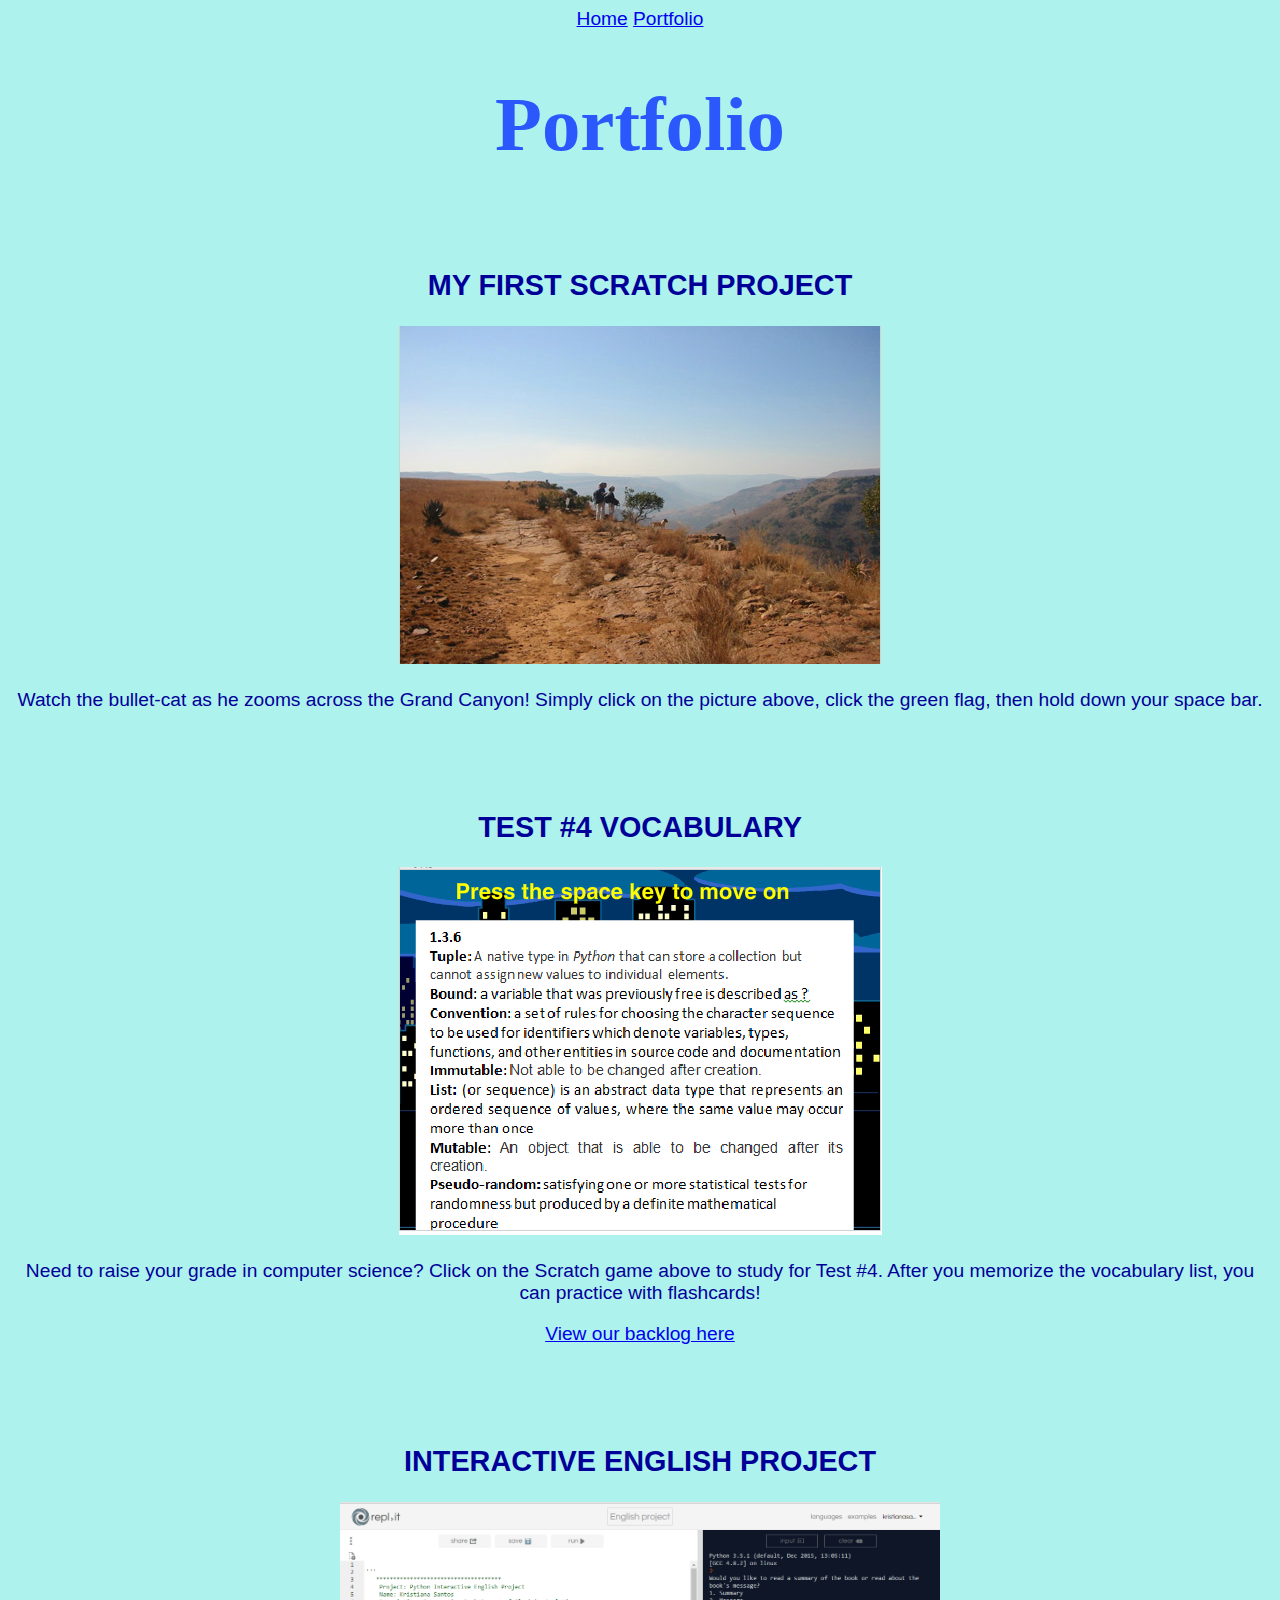
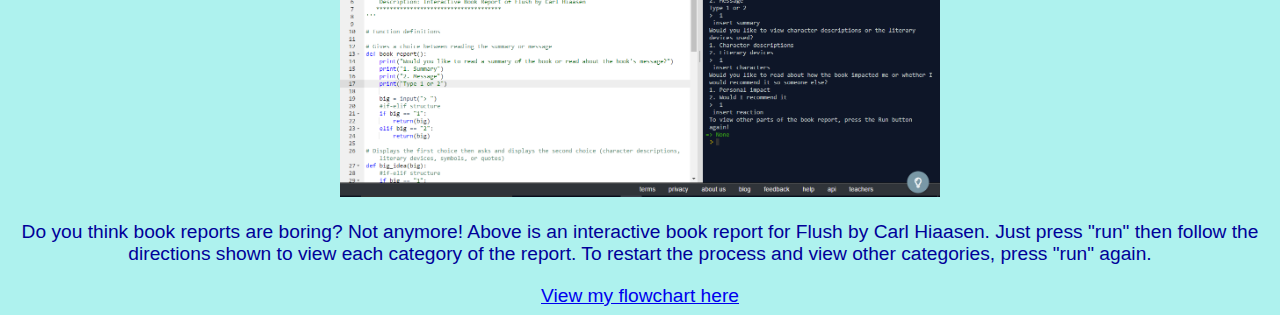
==== portfolio/portfolio.html @ 73c10f1e "Initial commit" ====
<!doctype html>
<html lang="en">
<!-- The tags below specify the meta (browser data) and page title -->
  <head>
    <meta charset="utf-8">
    <title>Home</title>
	<link href="..\index.css" rel="stylesheet" type="text/css">
  </head>
<!-- The tags below are what is displayed on the actual page -->
  <body>
    <a href="..\index.html">Home</a>
    <a href="portfolio.html">Portfolio</a>
    <h1>Portfolio</h1>
	<h2> MY FIRST SCRATCH PROJECT </h2>
	<a href= "https://scratch.mit.edu/projects/118909277/#player">
	<img src="images/scratch.png" ></img></a>
	<p> Watch the bullet-cat as he zooms across the Grand Canyon! Simply click on the picture above, click the green flag, then hold down your space bar. </p>
	<h2> TEST #4 VOCABULARY </h2>
	<a href= "https://scratch.mit.edu/projects/119792822/#player">
	<img src="images/education.png" ></img></a>
	<p> Need to raise your grade in computer science? Click on the Scratch game above to study for Test #4. After you memorize the vocabulary list, you can practice with flashcards! </p>
	<a href="Backlog.xlsx">View our backlog here</a>
	<h2> INTERACTIVE ENGLISH PROJECT </h2>
	<a href= "https://repl.it/DbZZ/25">
	<img src="images/english.png" width="600"></img></a>
	<p> Do you think book reports are boring? Not anymore! Above is an interactive book report for Flush by Carl Hiaasen. Just press "run" then follow the directions shown to view each category of the report. To restart the process and view other categories, press "run" again. </p>
	<a href= "https://drive.google.com/file/d/0B39-3Q0Oud2WbUl6R0RDeVRsTU0/view?usp=sharing">View my flowchart here</a>
  </body>
</html>
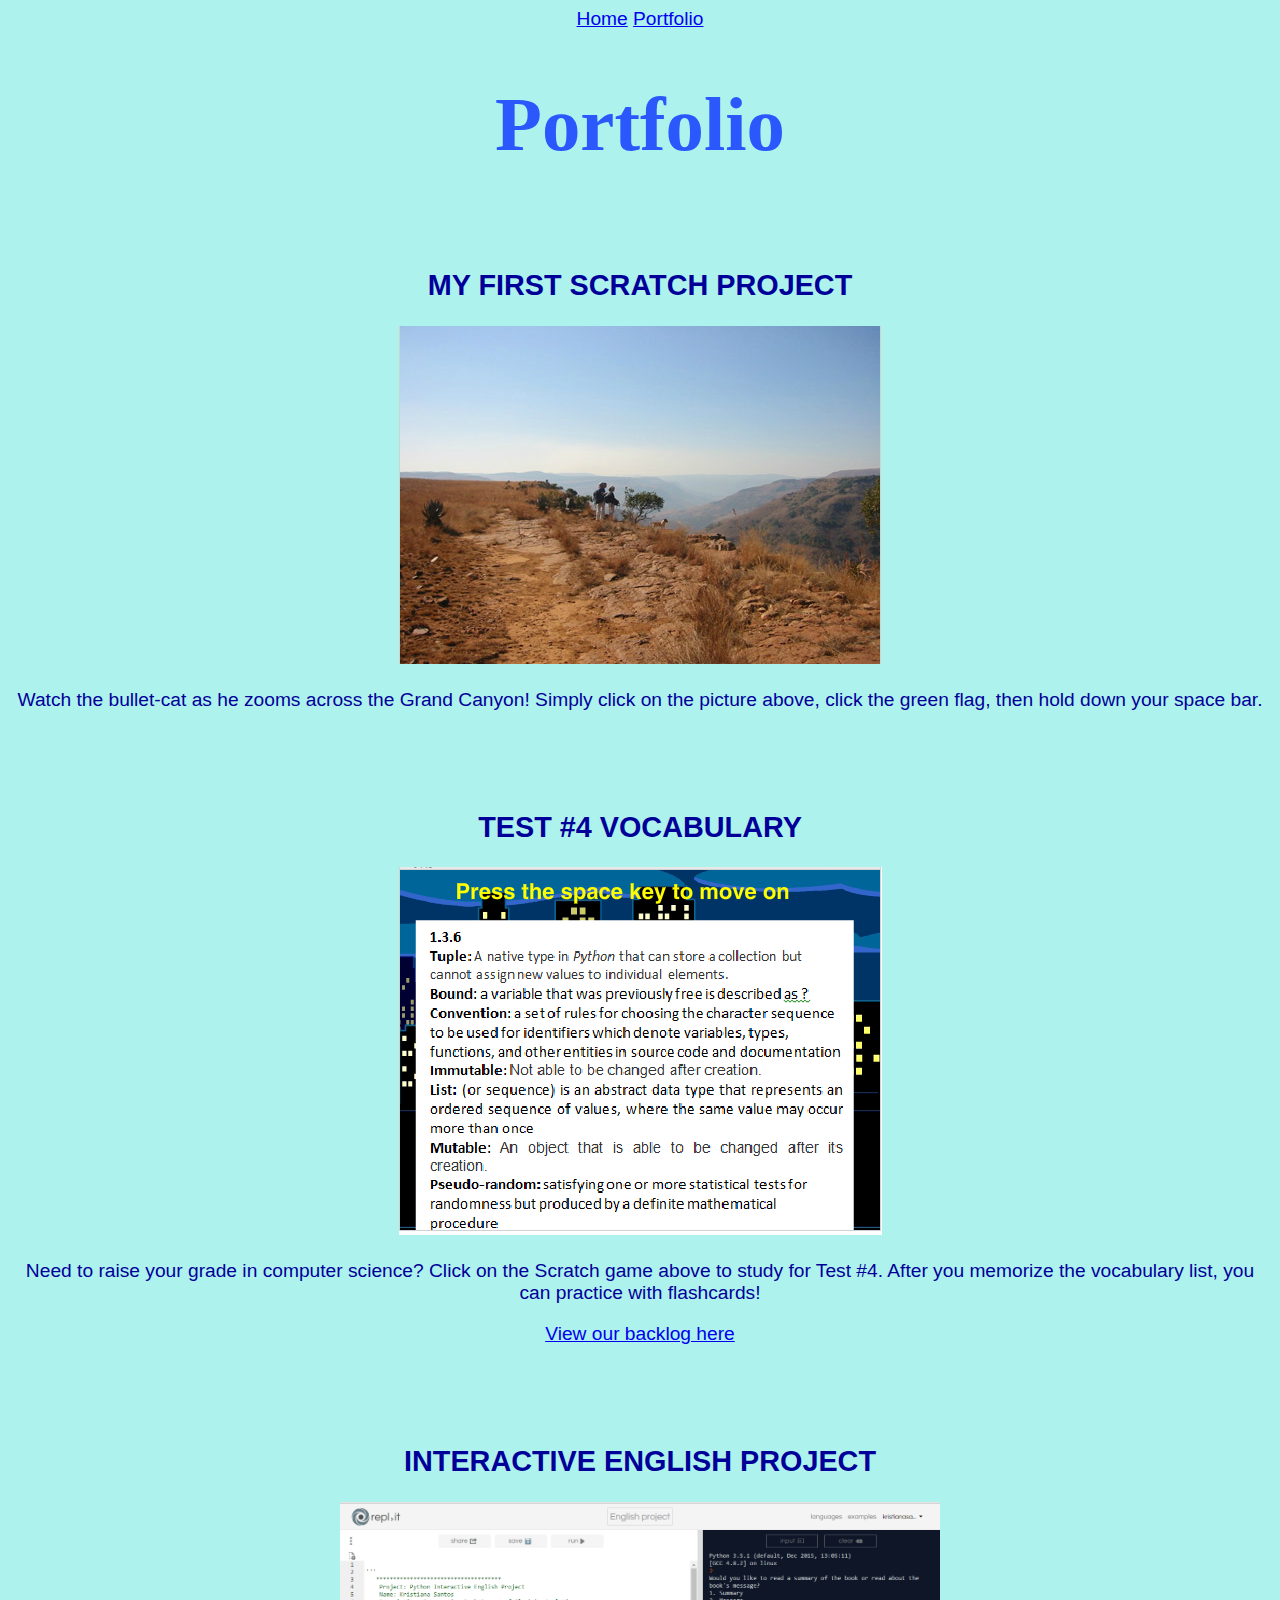
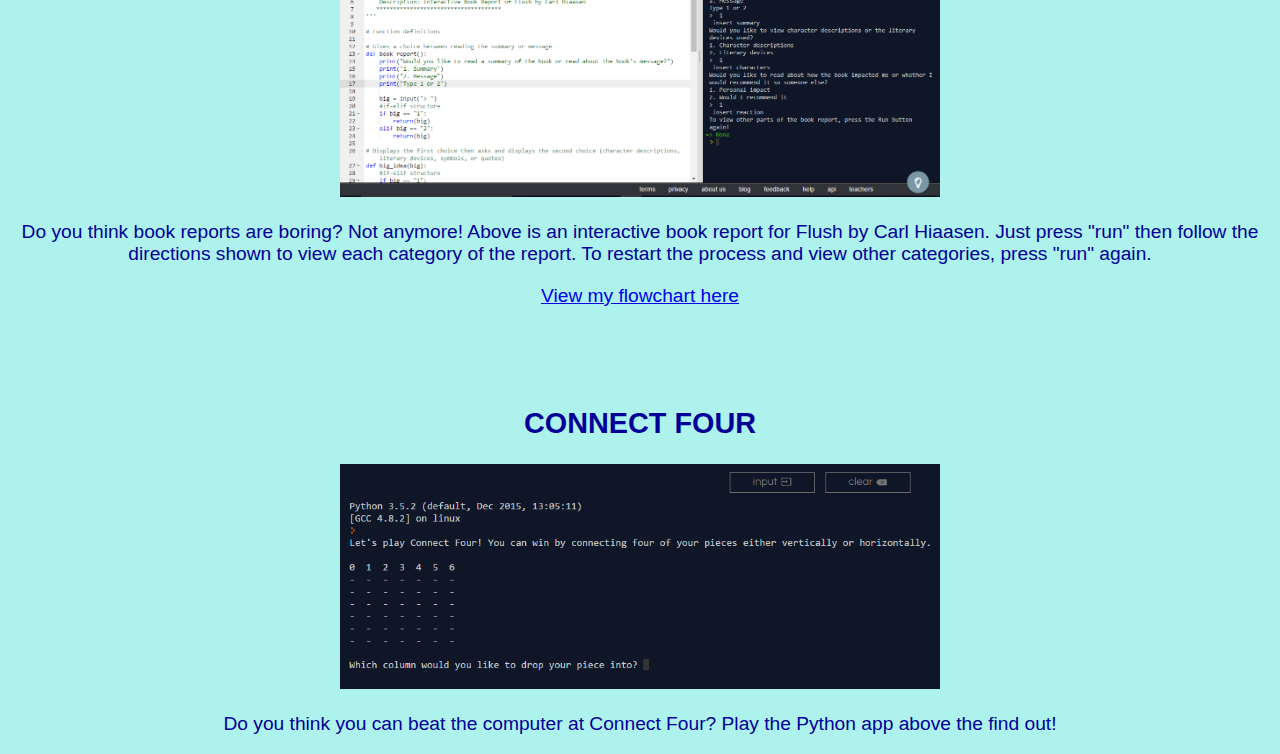
==== commit 071a8761: "Added a project" ====
--- a/portfolio/portfolio.html
+++ b/portfolio/portfolio.html
@@ -25,5 +25,9 @@
 	<img src="images/english.png" width="600"></img></a>
 	<p> Do you think book reports are boring? Not anymore! Above is an interactive book report for Flush by Carl Hiaasen. Just press "run" then follow the directions shown to view each category of the report. To restart the process and view other categories, press "run" again. </p>
 	<a href= "https://drive.google.com/file/d/0B39-3Q0Oud2WbUl6R0RDeVRsTU0/view?usp=sharing">View my flowchart here</a>
+  <h2> CONNECT FOUR </h2>
+  <a href= "https://repl.it/DzgI/76">
+  <img src= "images/connect4.png" width="600"></img></a>
+  <p> Do you think you can beat the computer at Connect Four? Play the Python app above the find out!</p>
   </body>
 </html>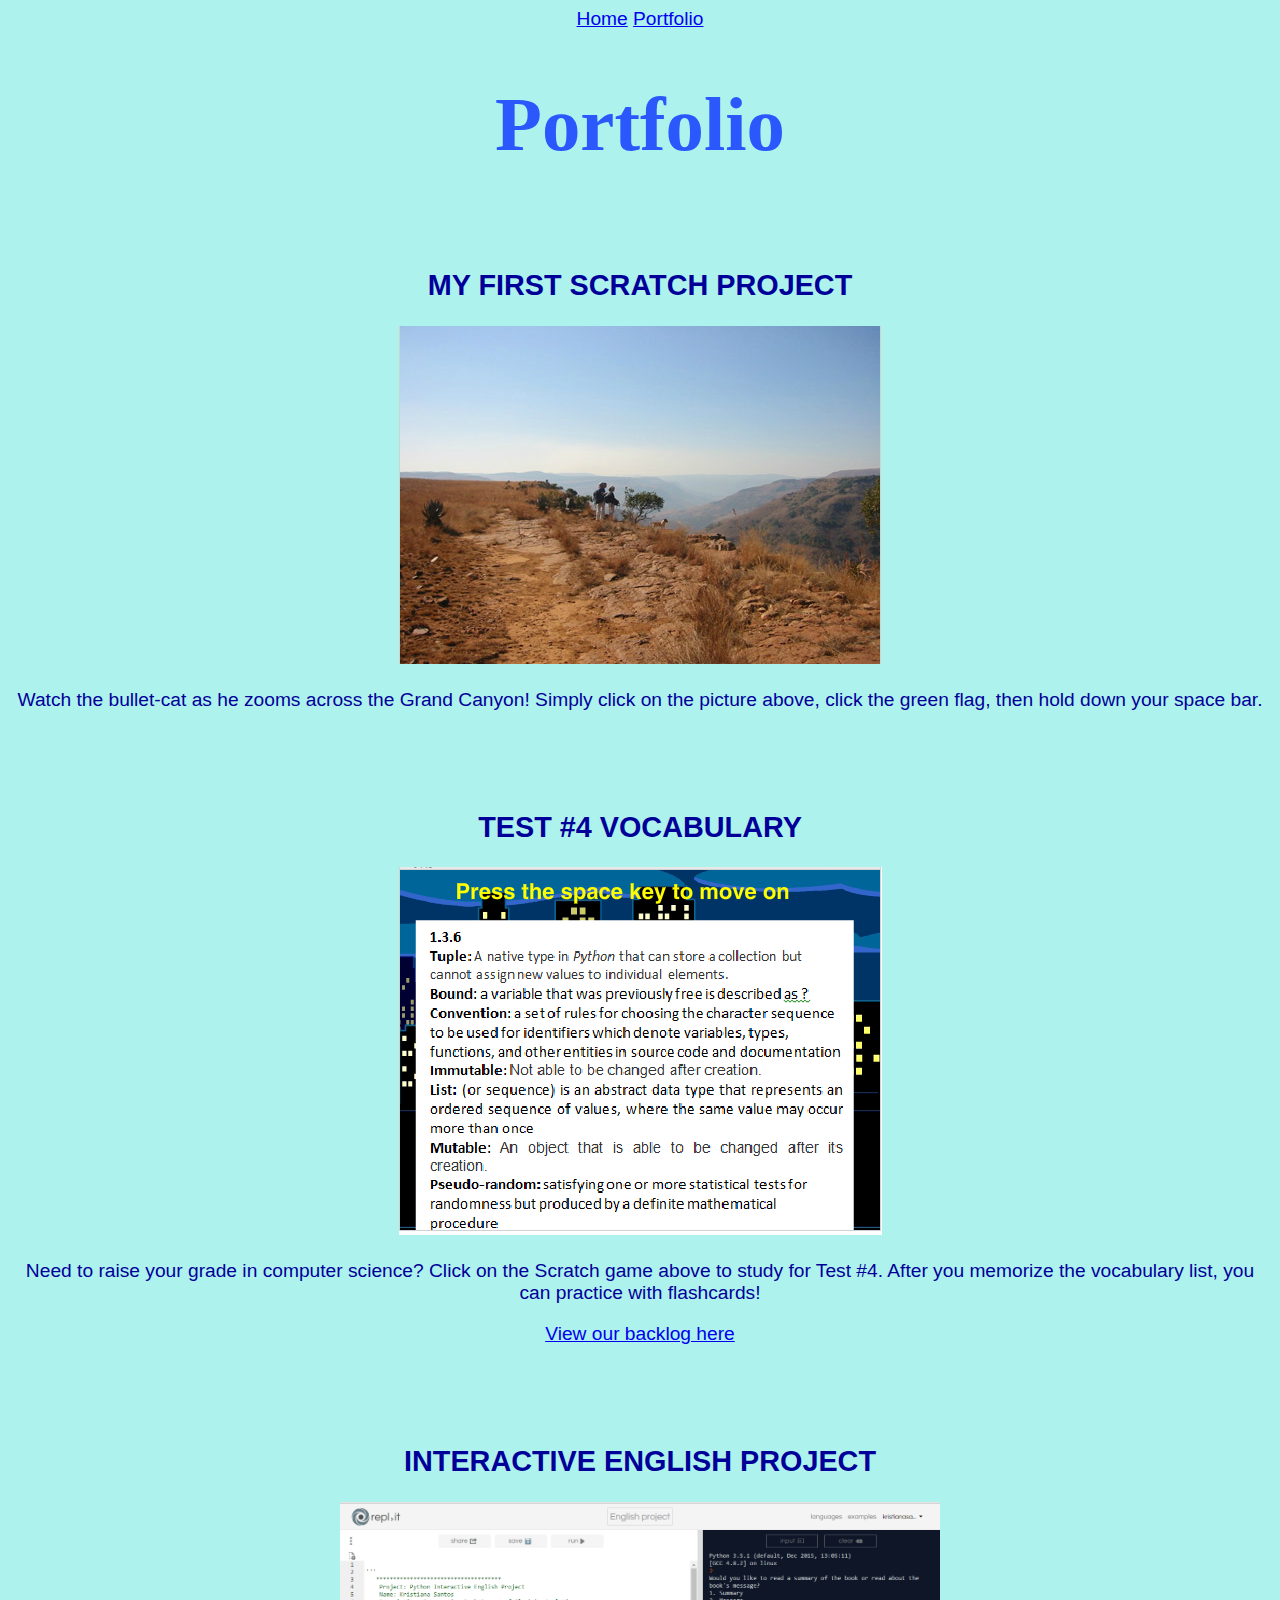
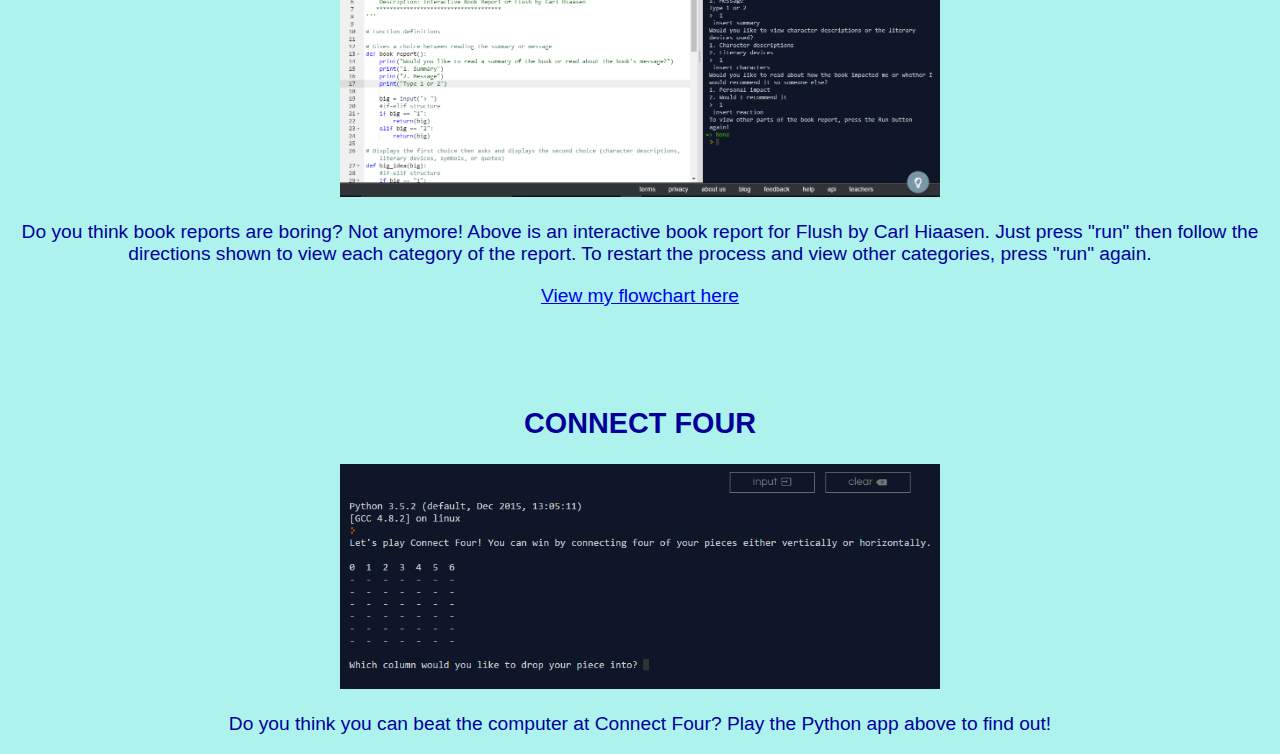
==== commit 7221d132: "Fixed grammar" ====
--- a/portfolio/portfolio.html
+++ b/portfolio/portfolio.html
@@ -26,8 +26,8 @@
 	<p> Do you think book reports are boring? Not anymore! Above is an interactive book report for Flush by Carl Hiaasen. Just press "run" then follow the directions shown to view each category of the report. To restart the process and view other categories, press "run" again. </p>
 	<a href= "https://drive.google.com/file/d/0B39-3Q0Oud2WbUl6R0RDeVRsTU0/view?usp=sharing">View my flowchart here</a>
   <h2> CONNECT FOUR </h2>
-  <a href= "https://repl.it/DzgI/76">
+  <a href= "https://repl.it/DzgI/85">
   <img src= "images/connect4.png" width="600"></img></a>
-  <p> Do you think you can beat the computer at Connect Four? Play the Python app above the find out!</p>
+  <p> Do you think you can beat the computer at Connect Four? Play the Python app above to find out!</p>
   </body>
 </html>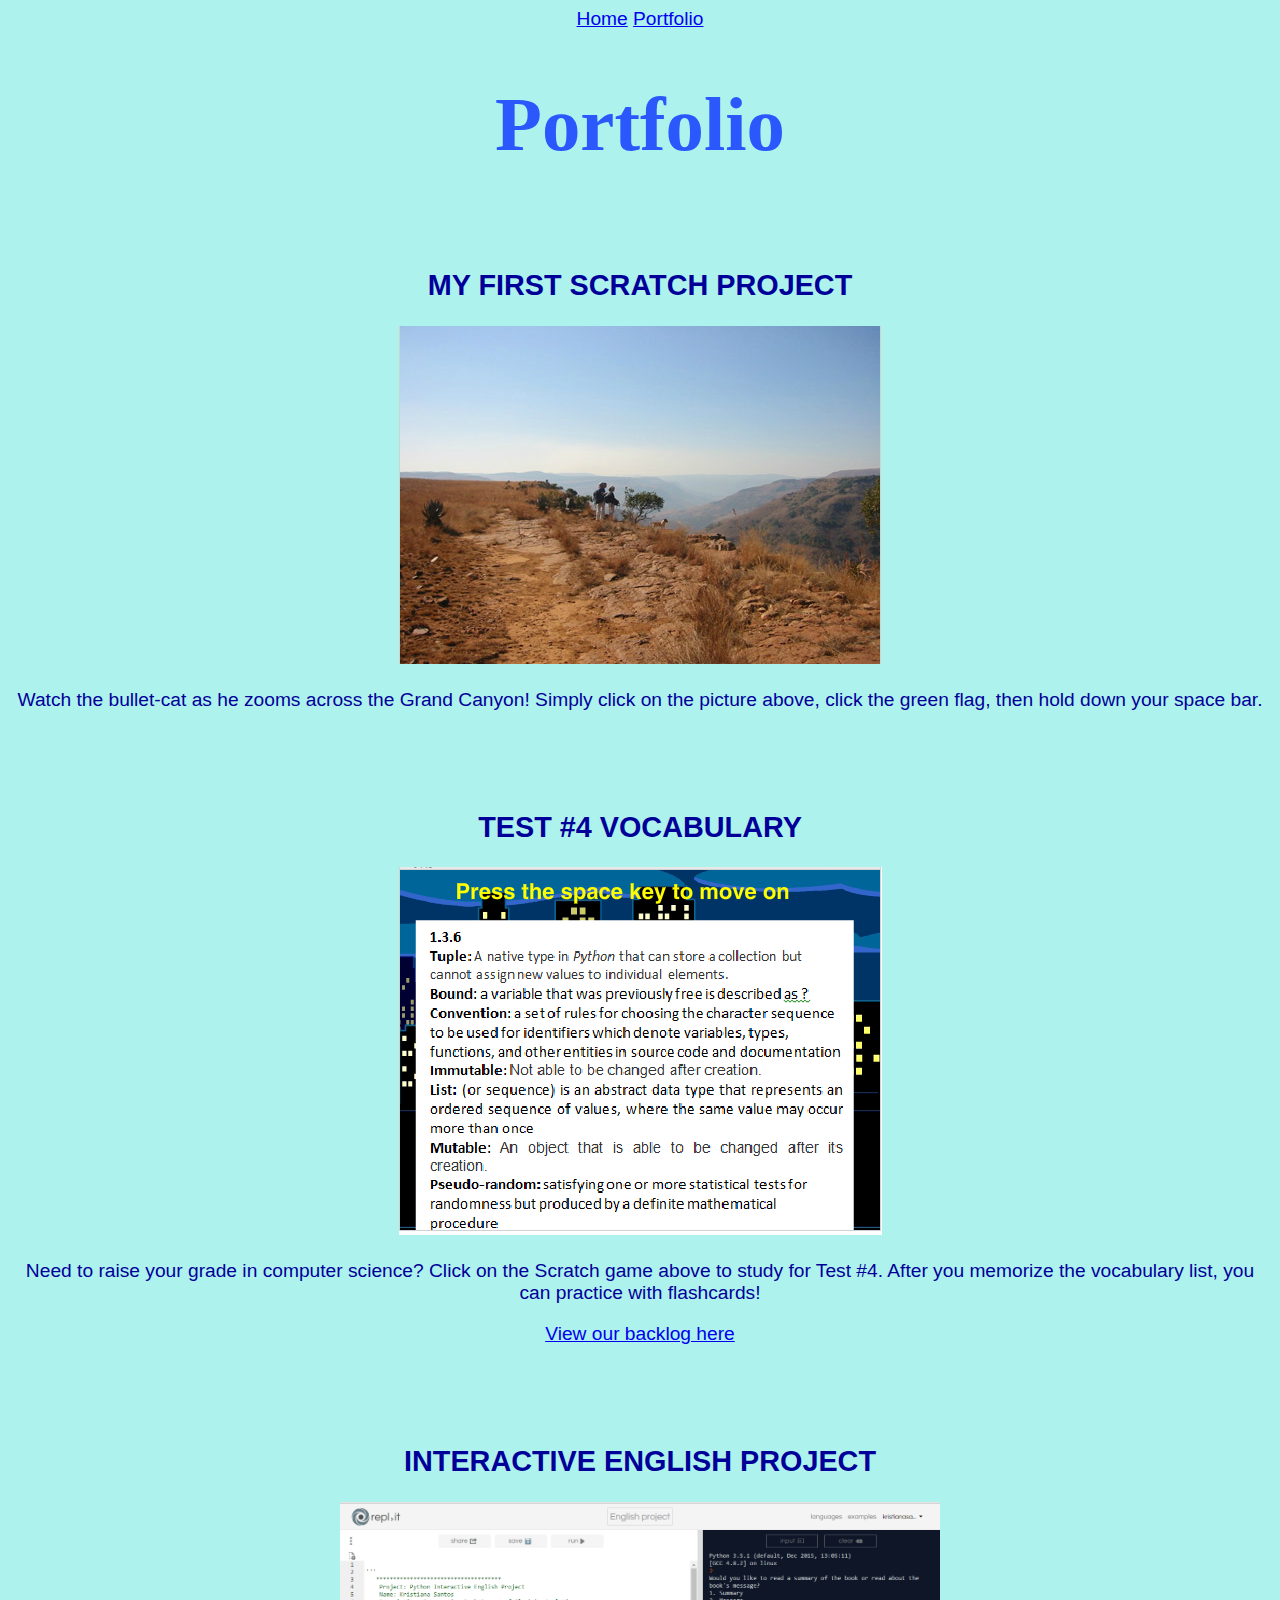
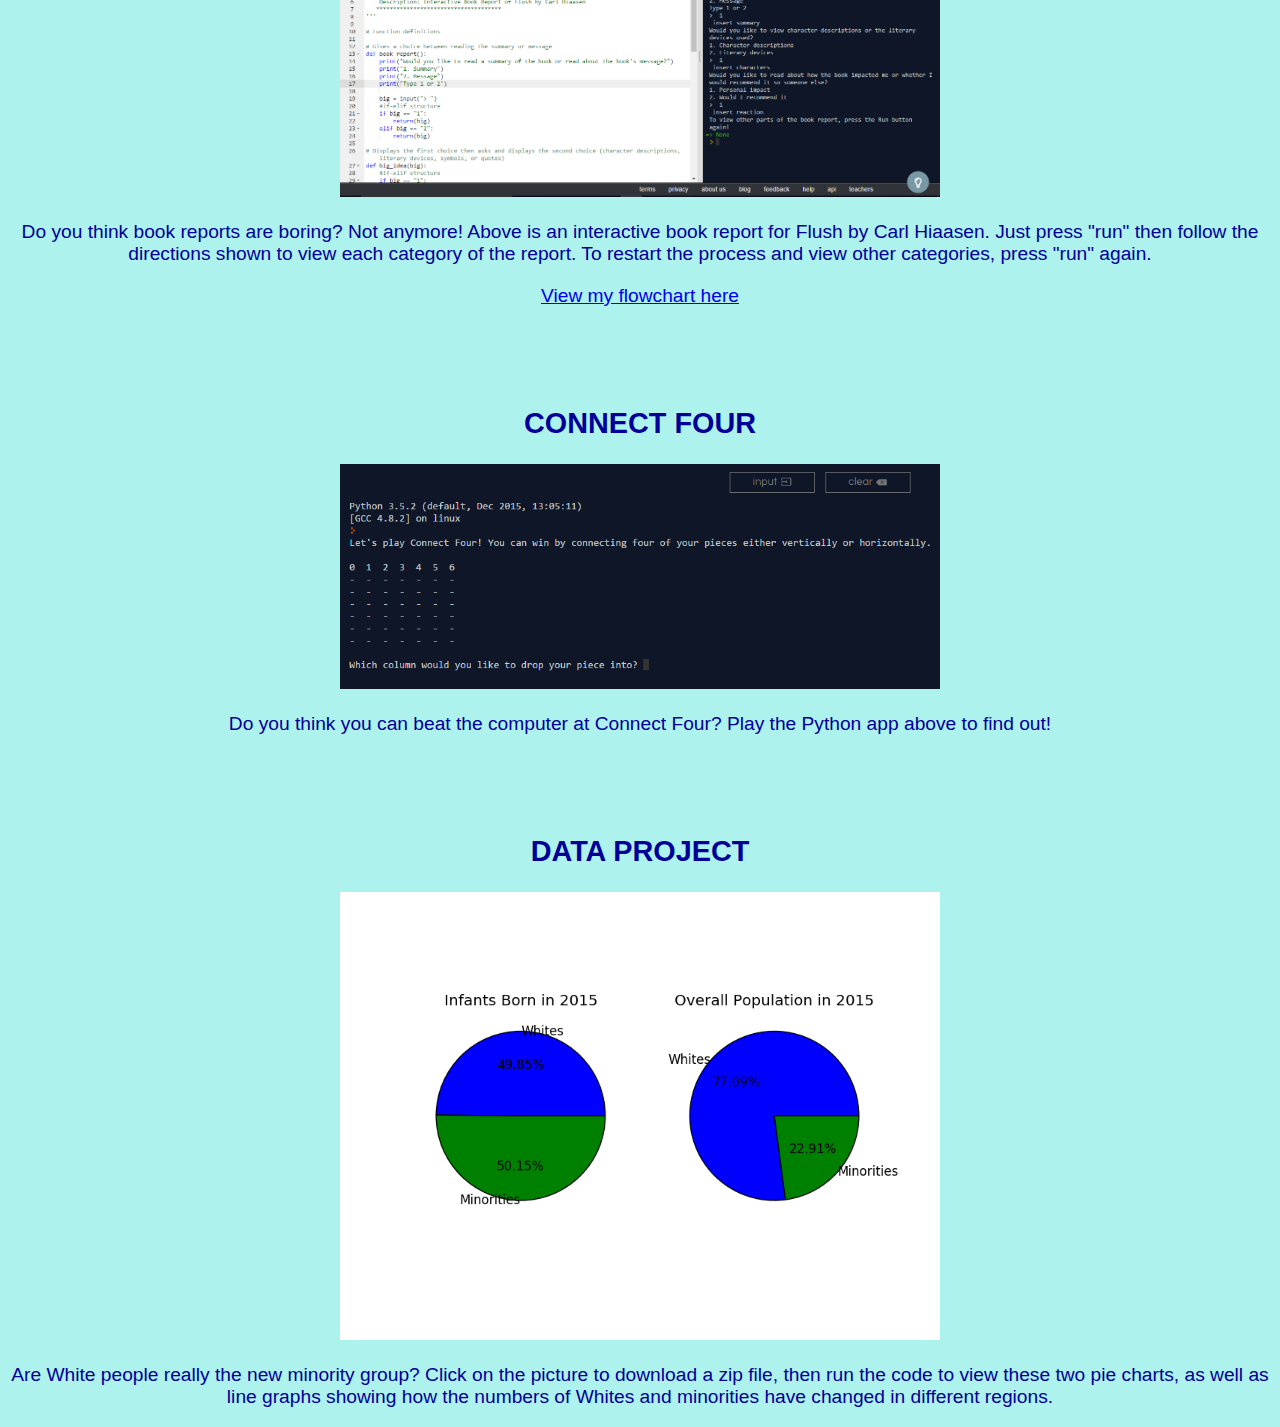
==== commit 18d206be: "Initial commit" ====
--- a/portfolio/portfolio.html
+++ b/portfolio/portfolio.html
@@ -29,5 +29,9 @@
   <a href= "https://repl.it/DzgI/85">
   <img src= "images/connect4.png" width="600"></img></a>
   <p> Do you think you can beat the computer at Connect Four? Play the Python app above to find out!</p>
+  <h2> DATA PROJECT </h2>
+  <a href= "files/BKong_KSantos_Data_Project.zip">
+  <img src= "images/pie.png" width="600"></img></a>
+  <p> Are White people really the new minority group? Click on the picture to download a zip file, then run the code to view these two pie charts, as well as line graphs showing how the numbers of Whites and minorities have changed in different regions. </p>
   </body>
 </html>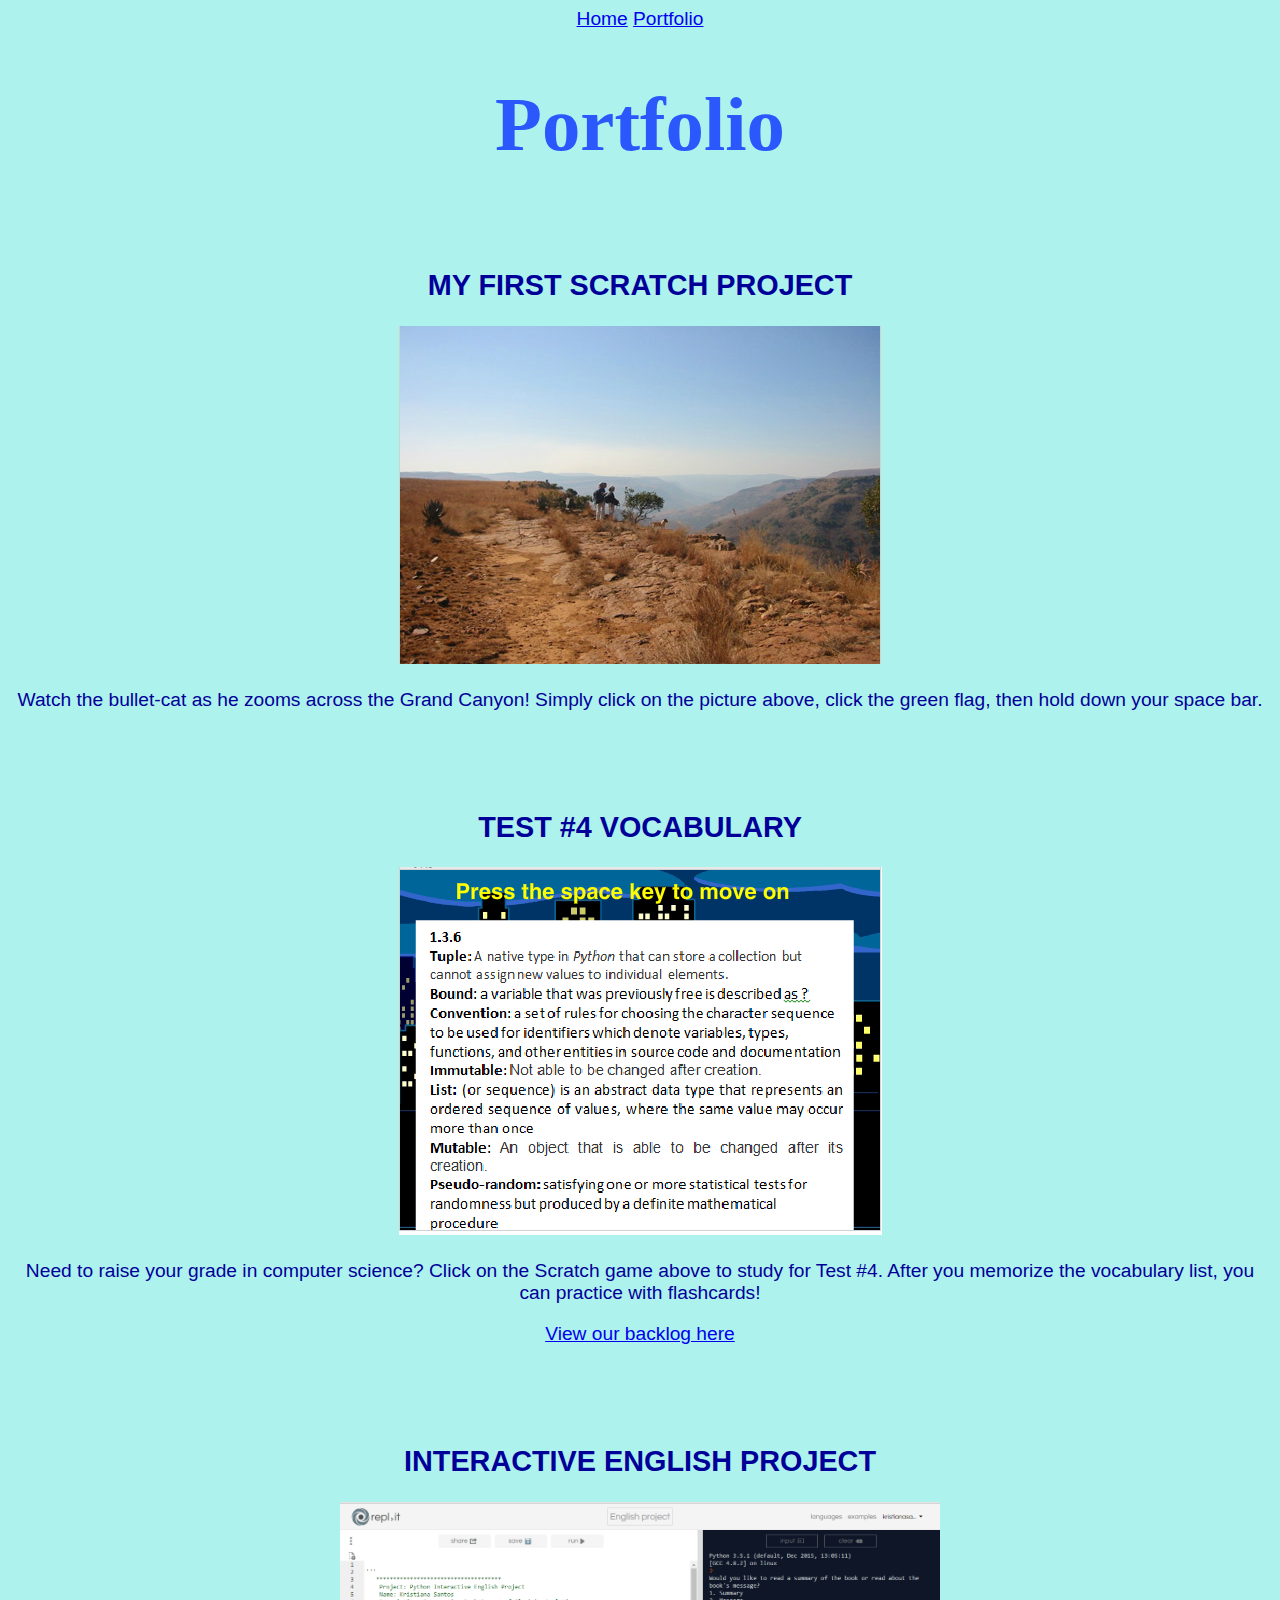
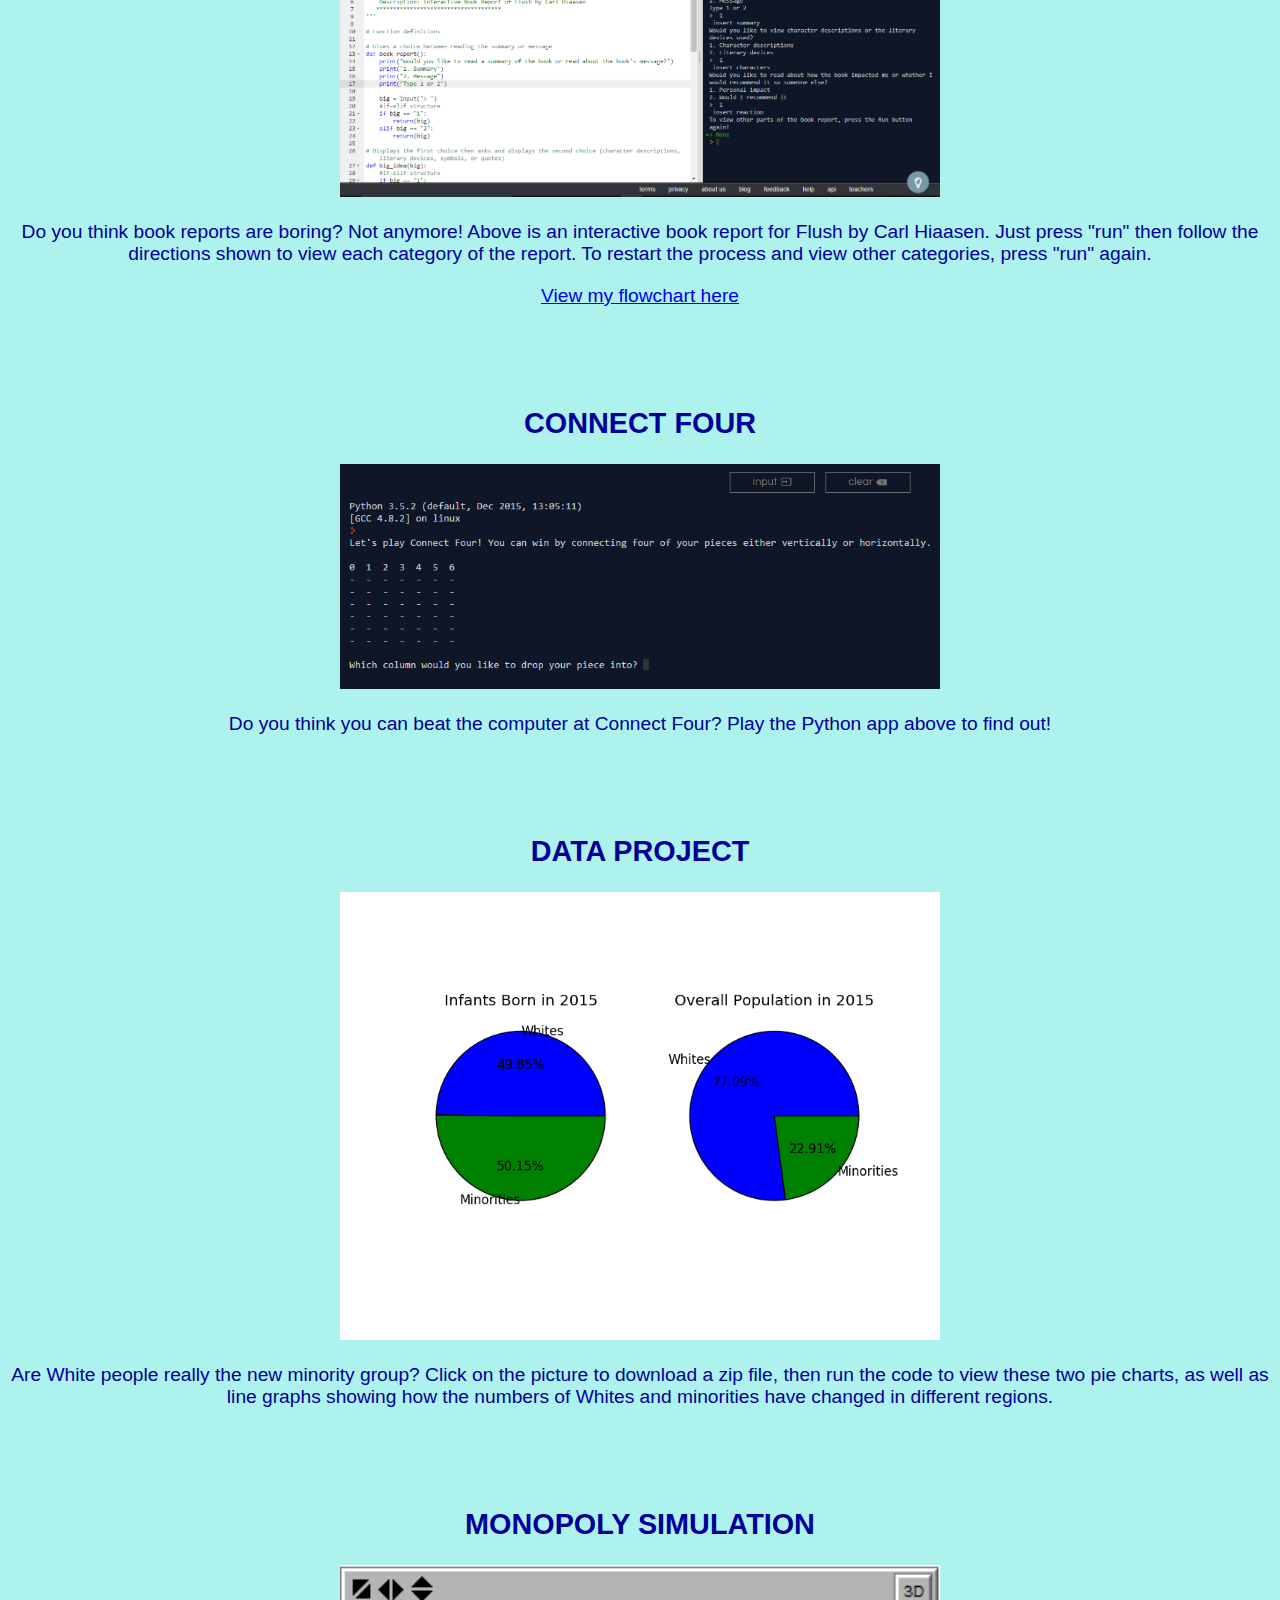
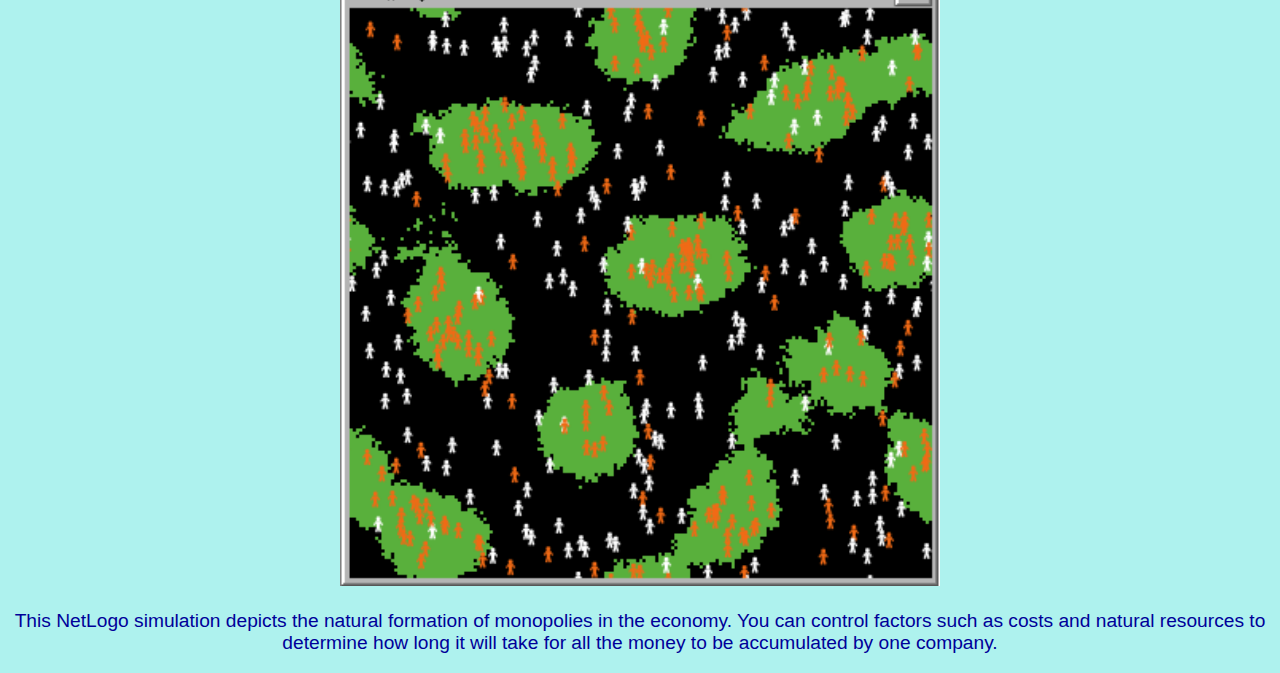
==== commit 6ce3410b: "Add simulation" ====
--- a/portfolio/portfolio.html
+++ b/portfolio/portfolio.html
@@ -33,5 +33,10 @@
   <a href= "files/BKong_KSantos_Data_Project.zip">
   <img src= "images/pie.png" width="600"></img></a>
   <p> Are White people really the new minority group? Click on the picture to download a zip file, then run the code to view these two pie charts, as well as line graphs showing how the numbers of Whites and minorities have changed in different regions. </p>
+  <h2> MONOPOLY SIMULATION </h2>
+  <a href= "files/4.2.3_KSantos_KChou.zip">
+  <img src= "images/monopoly.png" width="600"></img></a>
+  <p> This NetLogo simulation depicts the natural formation of monopolies in the economy. You can control factors such as costs and natural resources to determine how long it will take for all the money to be accumulated by one company. </p>
+
   </body>
 </html>